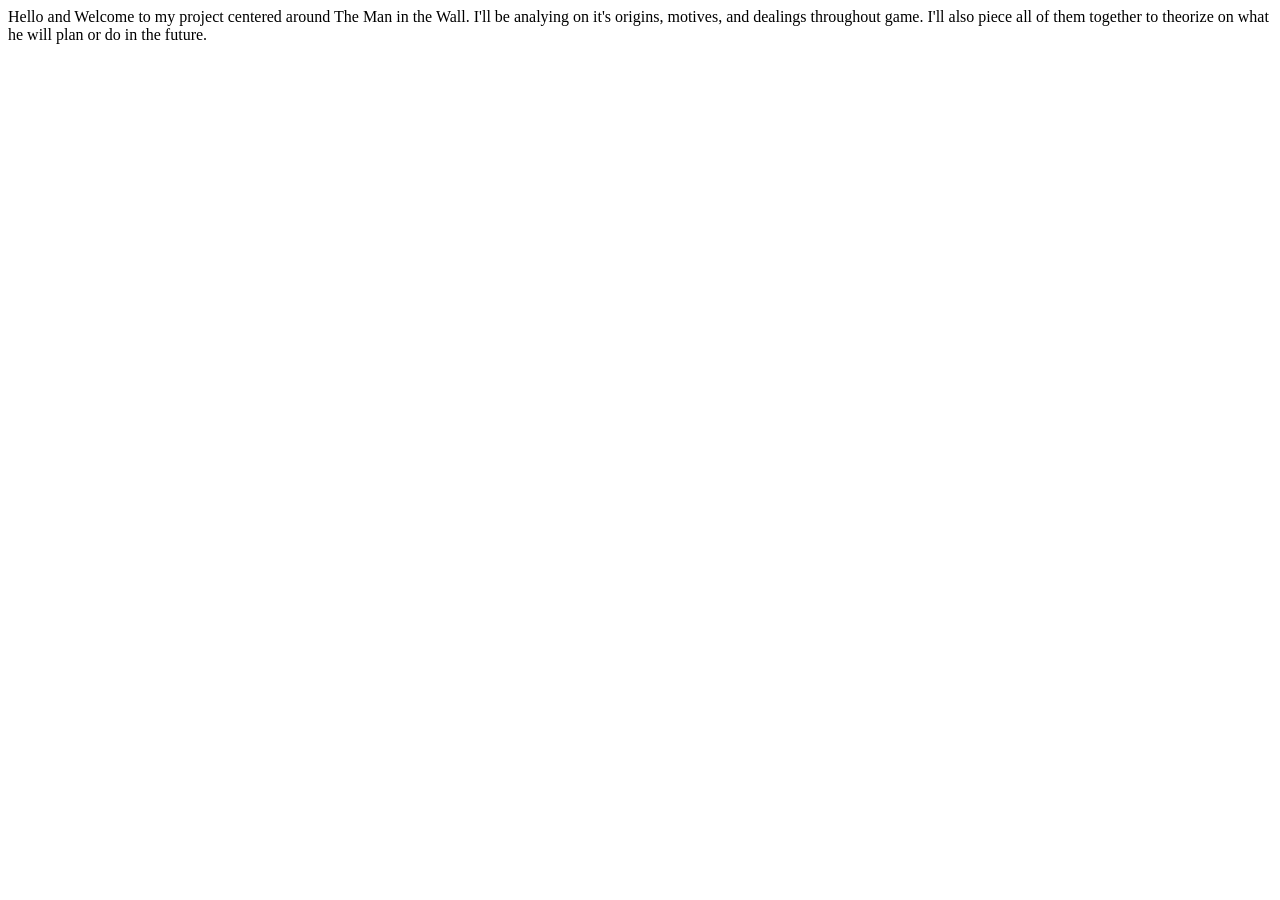
==== docs/index.html @ d52b534e "adding to docs" ====
<!DOCTYPE html>
<html>
    <head>
        <title>The Man in the Wall</title>
    </head>
    <body>Hello and Welcome to my project centered around The Man in the Wall. I'll be analying on it's origins, motives, and dealings throughout
    game. I'll also piece all of them together to theorize on what he will plan or do in the future.</body>
    
    
</html>
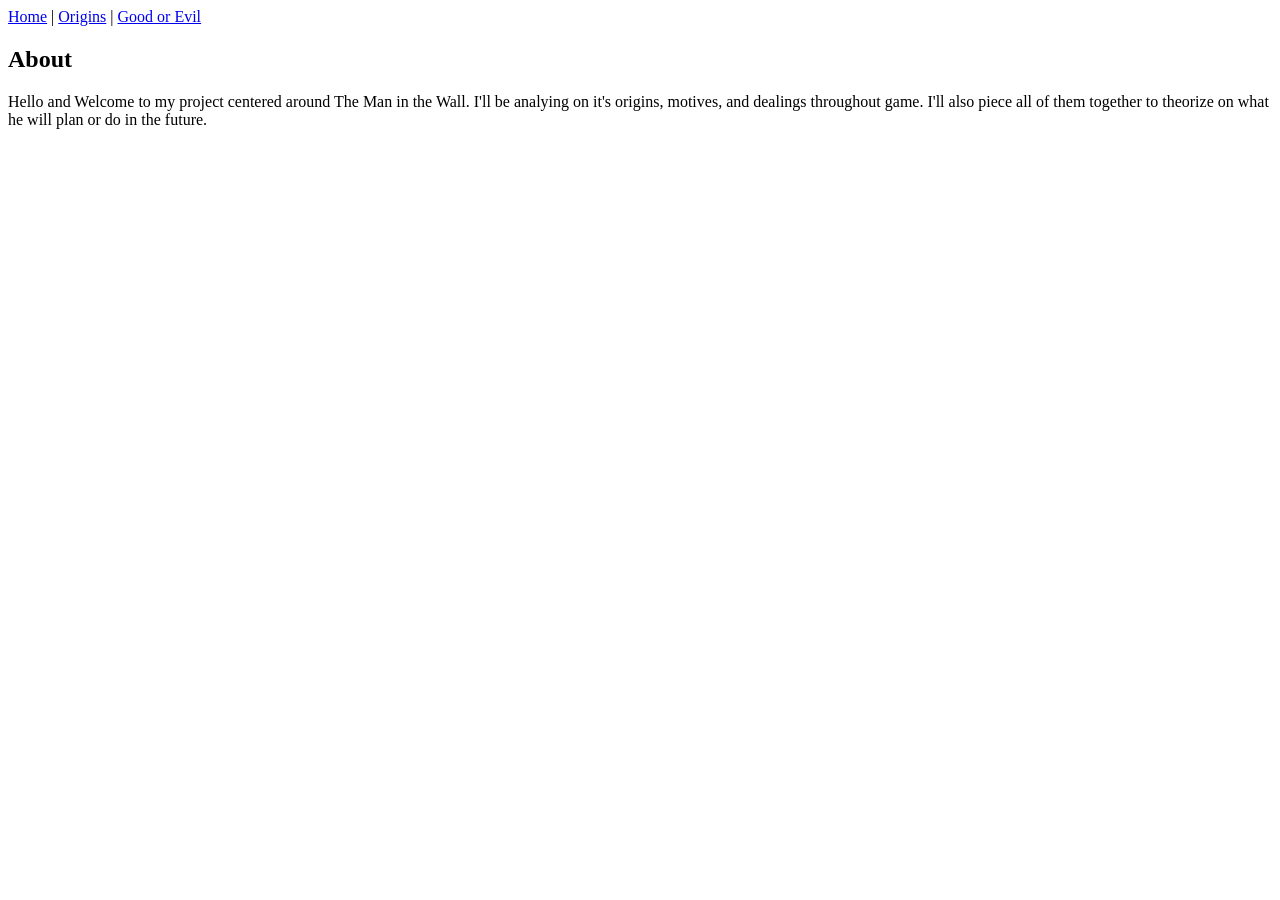
==== commit 53eb483d: "updating website" ====
--- a/docs/index.html
+++ b/docs/index.html
@@ -1,10 +1,21 @@
 <!DOCTYPE html>
-<html>
+<html xmlns="http://www.w3.org/1999/xhtml">
+    
     <head>
         <title>The Man in the Wall</title>
+        <link rel="stylesheet" href="Homepage.css"/>
     </head>
-    <body>Hello and Welcome to my project centered around The Man in the Wall. I'll be analying on it's origins, motives, and dealings throughout
-    game. I'll also piece all of them together to theorize on what he will plan or do in the future.</body>
-    
+    <body>
+        <div>
+            <nav>
+                <a href="index.html">Home</a> | <a href="Origins.html">Origins</a> | <a href="Good-or-Evil.html">Good or Evil</a>
+            </nav>
+        <section>
+            <h1>About</h1>
+        <p>Hello and Welcome to my project centered around The Man in the Wall. I'll be analying on it's origins, motives, and dealings throughout
+    game. I'll also piece all of them together to theorize on what he will plan or do in the future.</p>
+        </section>
+        </div>
+    </body>
     
 </html>
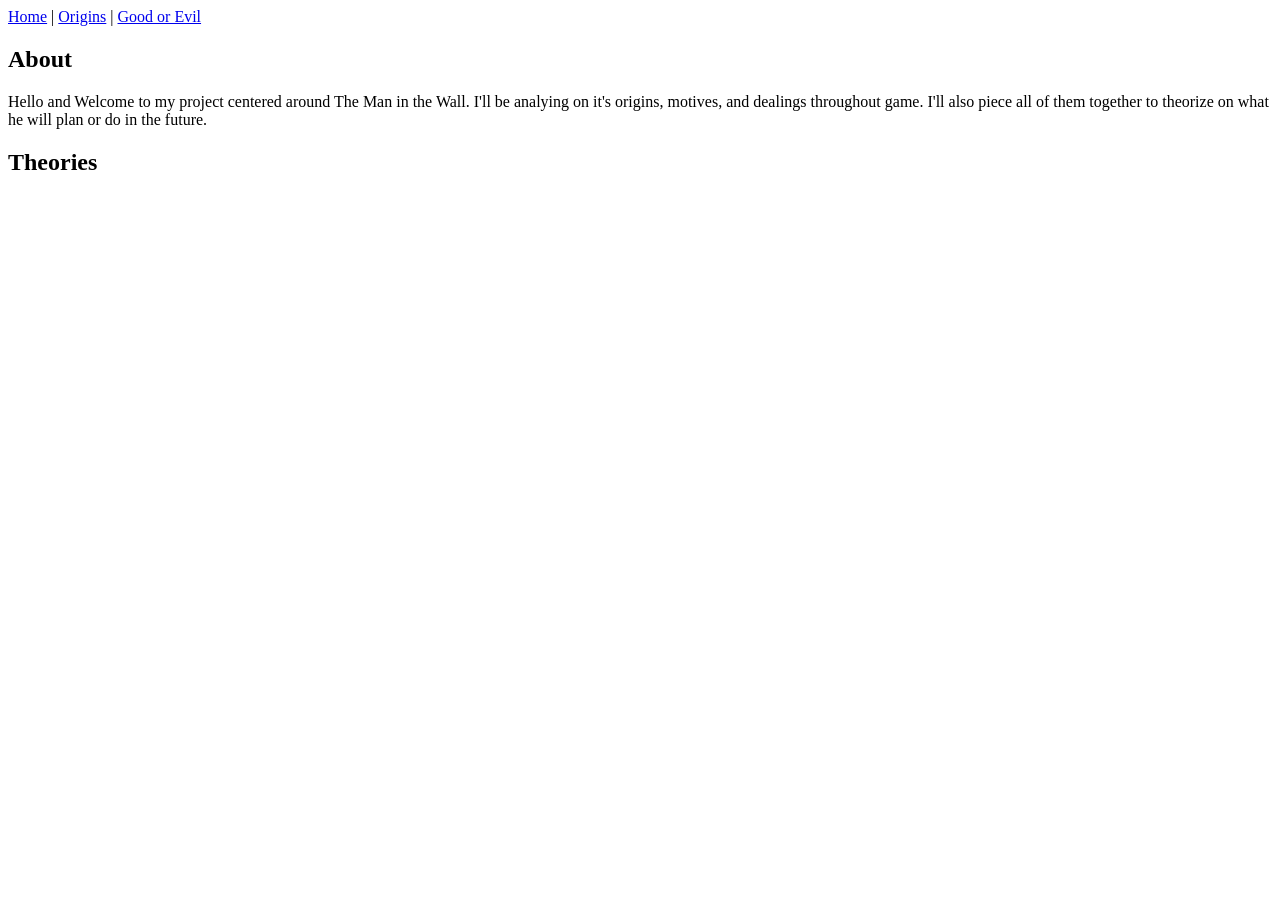
==== commit 38a0f7c5: "creating xml" ====
--- a/docs/index.html
+++ b/docs/index.html
@@ -15,6 +15,13 @@
         <p>Hello and Welcome to my project centered around The Man in the Wall. I'll be analying on it's origins, motives, and dealings throughout
     game. I'll also piece all of them together to theorize on what he will plan or do in the future.</p>
         </section>
+            
+            <section>
+                <h1>Theories</h1>
+                <p>
+                    
+                </p>
+            </section>
         </div>
     </body>
     
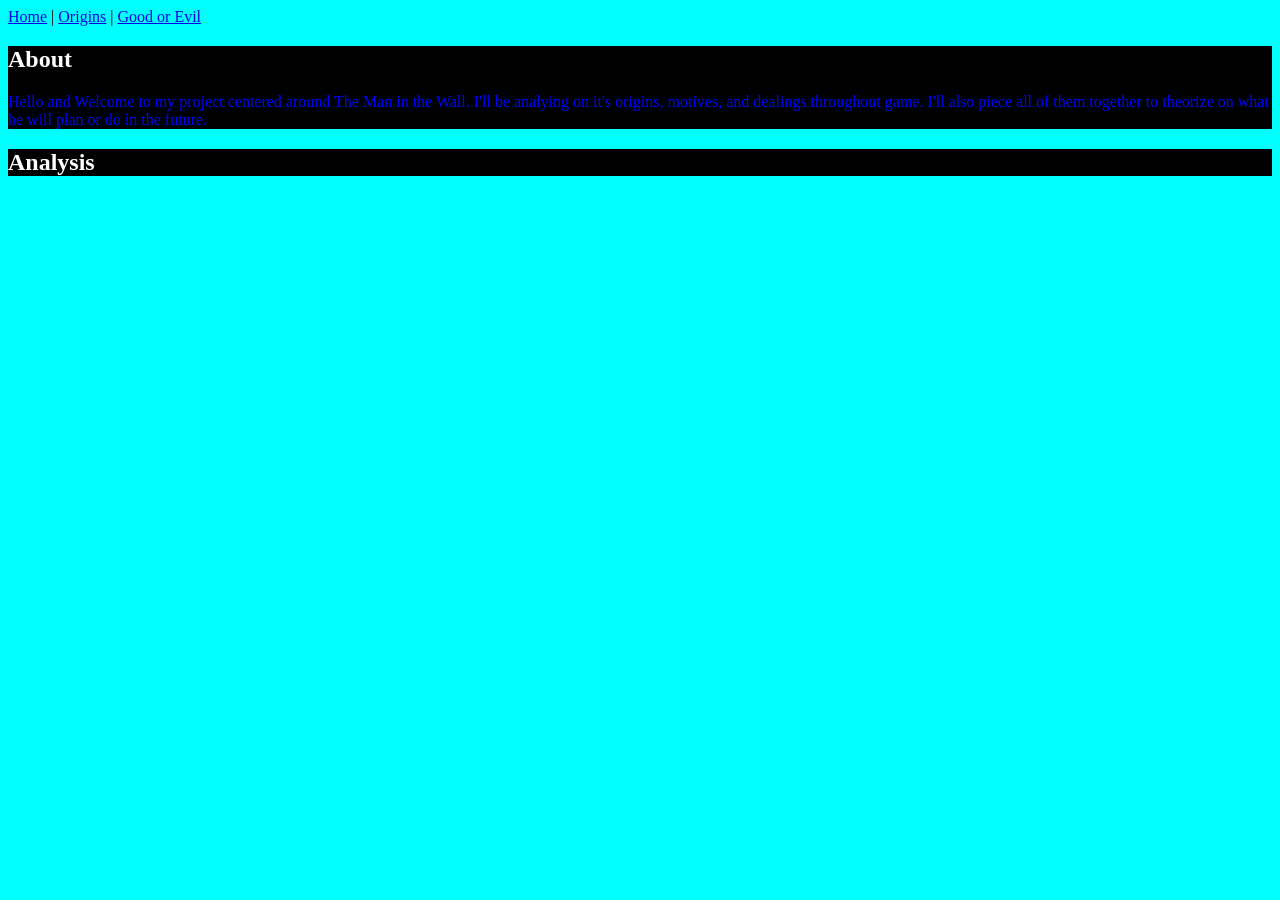
==== commit 9596cd97: "website progress" ====
--- a/docs/index.html
+++ b/docs/index.html
@@ -17,9 +17,9 @@
         </section>
             
             <section>
-                <h1>Theories</h1>
+                <h1>Analysis</h1>
                 <p>
-                    
+                  
                 </p>
             </section>
         </div>
--- a/docs/Homepage.css
+++ b/docs/Homepage.css
@@ -0,0 +1,18 @@
+body {
+    background-color: cyan;
+    color:black;
+    background-image: url("mitw-closeup")
+}
+
+section {
+    background-color: black;
+    color: blue;
+    background-image:url("mitw-closeup")
+}
+
+h1 {
+    background-color:black;
+    color:white
+    
+}
+
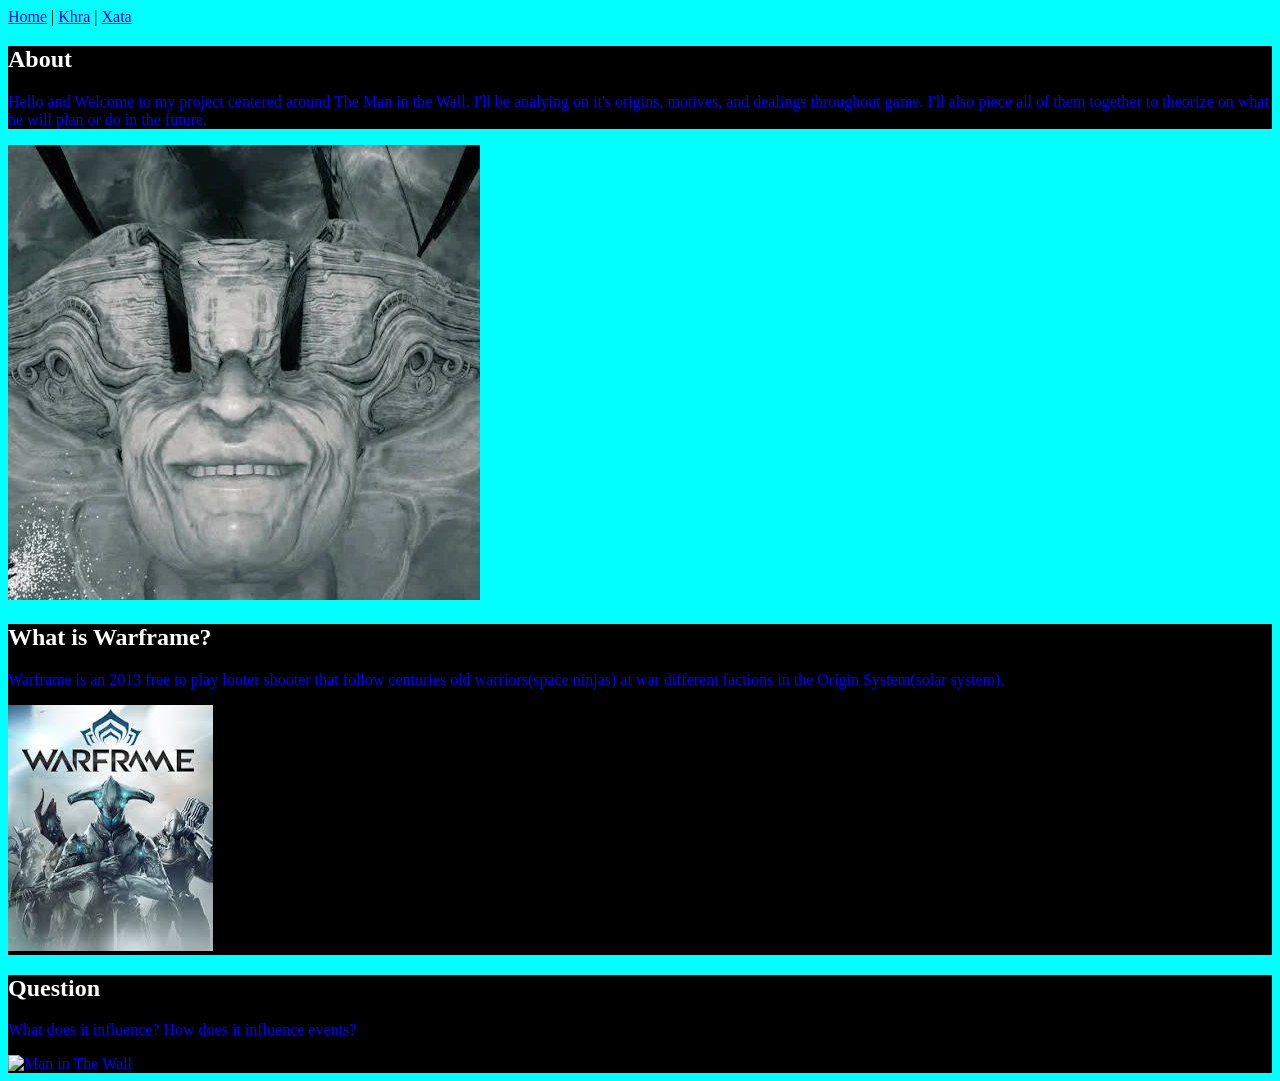
==== commit 43d49be0: "progress" ====
--- a/docs/index.html
+++ b/docs/index.html
@@ -8,21 +8,33 @@
     <body>
         <div>
             <nav>
-                <a href="index.html">Home</a> | <a href="Origins.html">Origins</a> | <a href="Good-or-Evil.html">Good or Evil</a>
+                <a href="index.html">Home</a> | <a href="Origins.html">Khra</a> | <a href="Good-or-Evil.html">Xata</a>
             </nav>
         <section>
             <h1>About</h1>
         <p>Hello and Welcome to my project centered around The Man in the Wall. I'll be analying on it's origins, motives, and dealings throughout
     game. I'll also piece all of them together to theorize on what he will plan or do in the future.</p>
         </section>
+            <img src="MITW.webp"/>
             
             <section>
-                <h1>Analysis</h1>
+                <h1>What is Warframe?</h1>
                 <p>
+                   Warframe is an 2013 free to play looter shooter that follow centuries old warriors(space ninjas) at war different factions in the 
+                   Origin System(solar system).  
+                </p>
+                <img src="Warframe.jpg" alt="Warframe" />
+            </section>
+            
+            <section>
+                <h1>Question</h1>
+                <p>
+                  What does it influence?
                   
+                  How does it influence events?
                 </p>
+                <img src="MIW.jpg" alt="Man in The Wall" />
             </section>
         </div>
     </body>
-    
 </html>
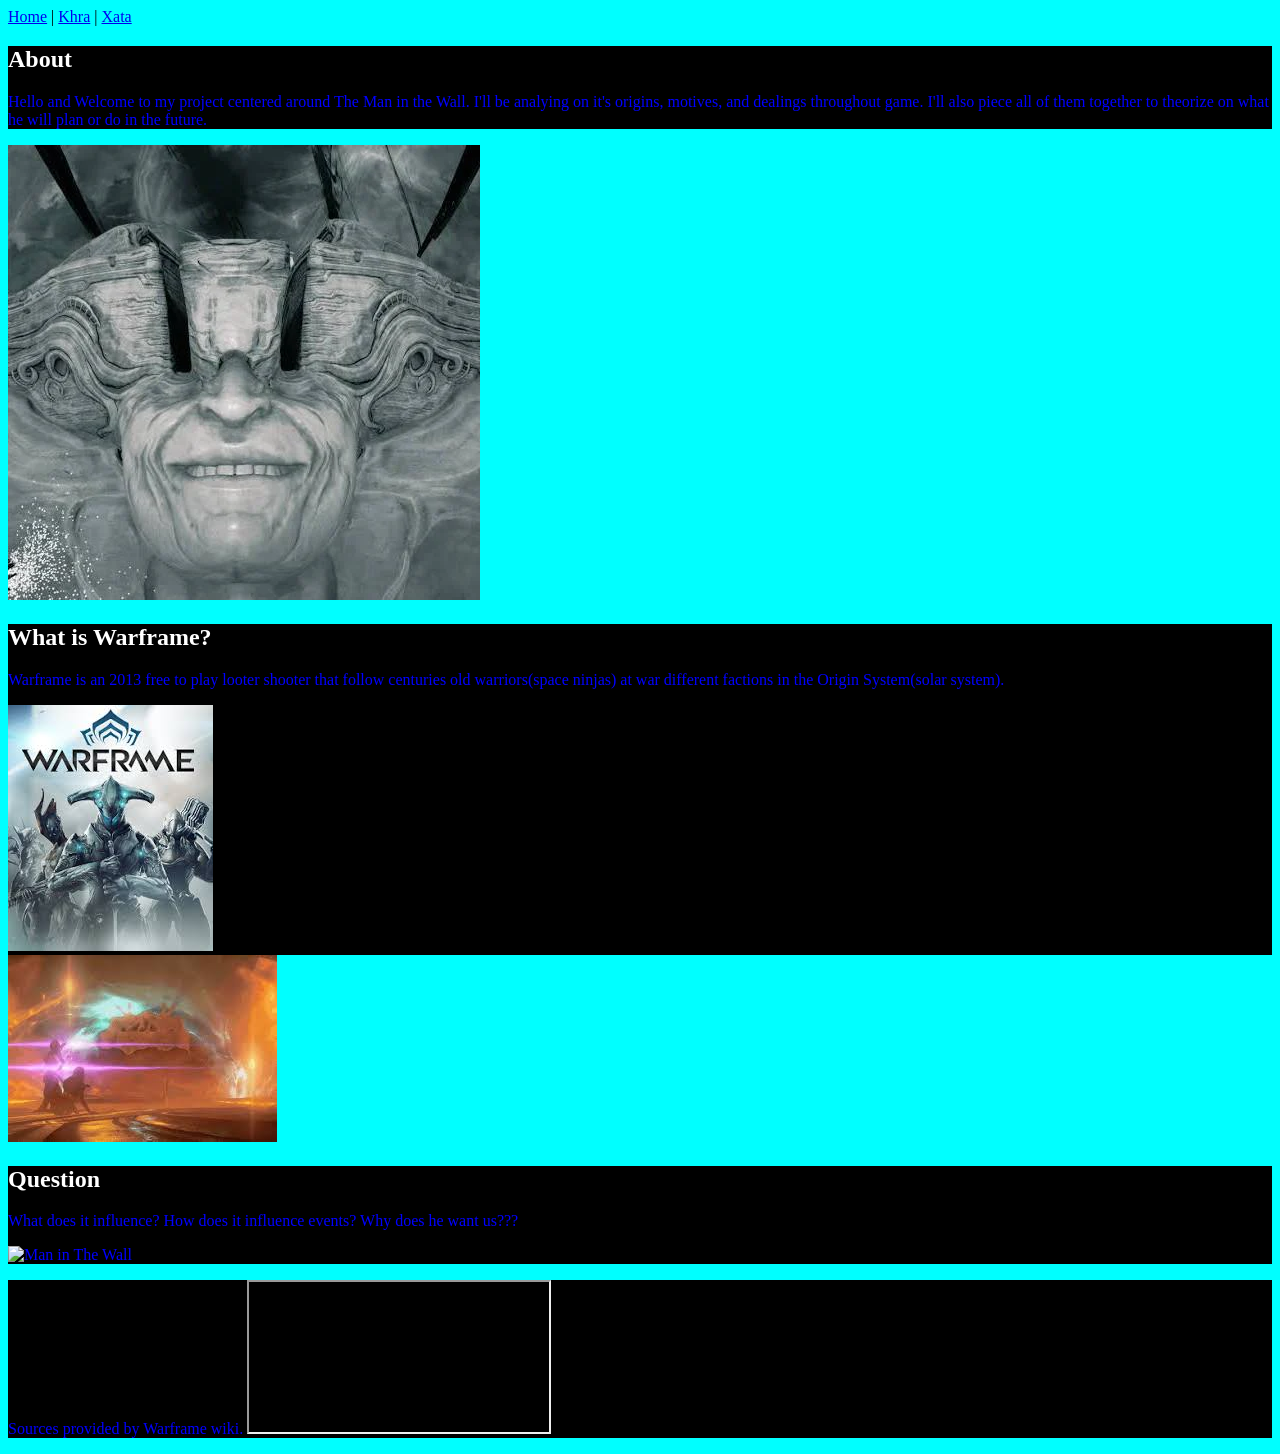
==== commit 5808f6fa: "almost done" ====
--- a/docs/index.html
+++ b/docs/index.html
@@ -25,6 +25,7 @@
                 </p>
                 <img src="Warframe.jpg" alt="Warframe" />
             </section>
+            <img src="Mitw.jpg" alt=""/>
             
             <section>
                 <h1>Question</h1>
@@ -32,9 +33,18 @@
                   What does it influence?
                   
                   How does it influence events?
+                  
+                  Why does he want us???
                 </p>
                 <img src="MIW.jpg" alt="Man in The Wall" />
+                
             </section>
+          <section>
+            <p>
+              Sources provided by Warframe wiki. 
+             <iframe src="rdf.rdf"></iframe>
+            </p>
+          </section>
         </div>
     </body>
 </html>
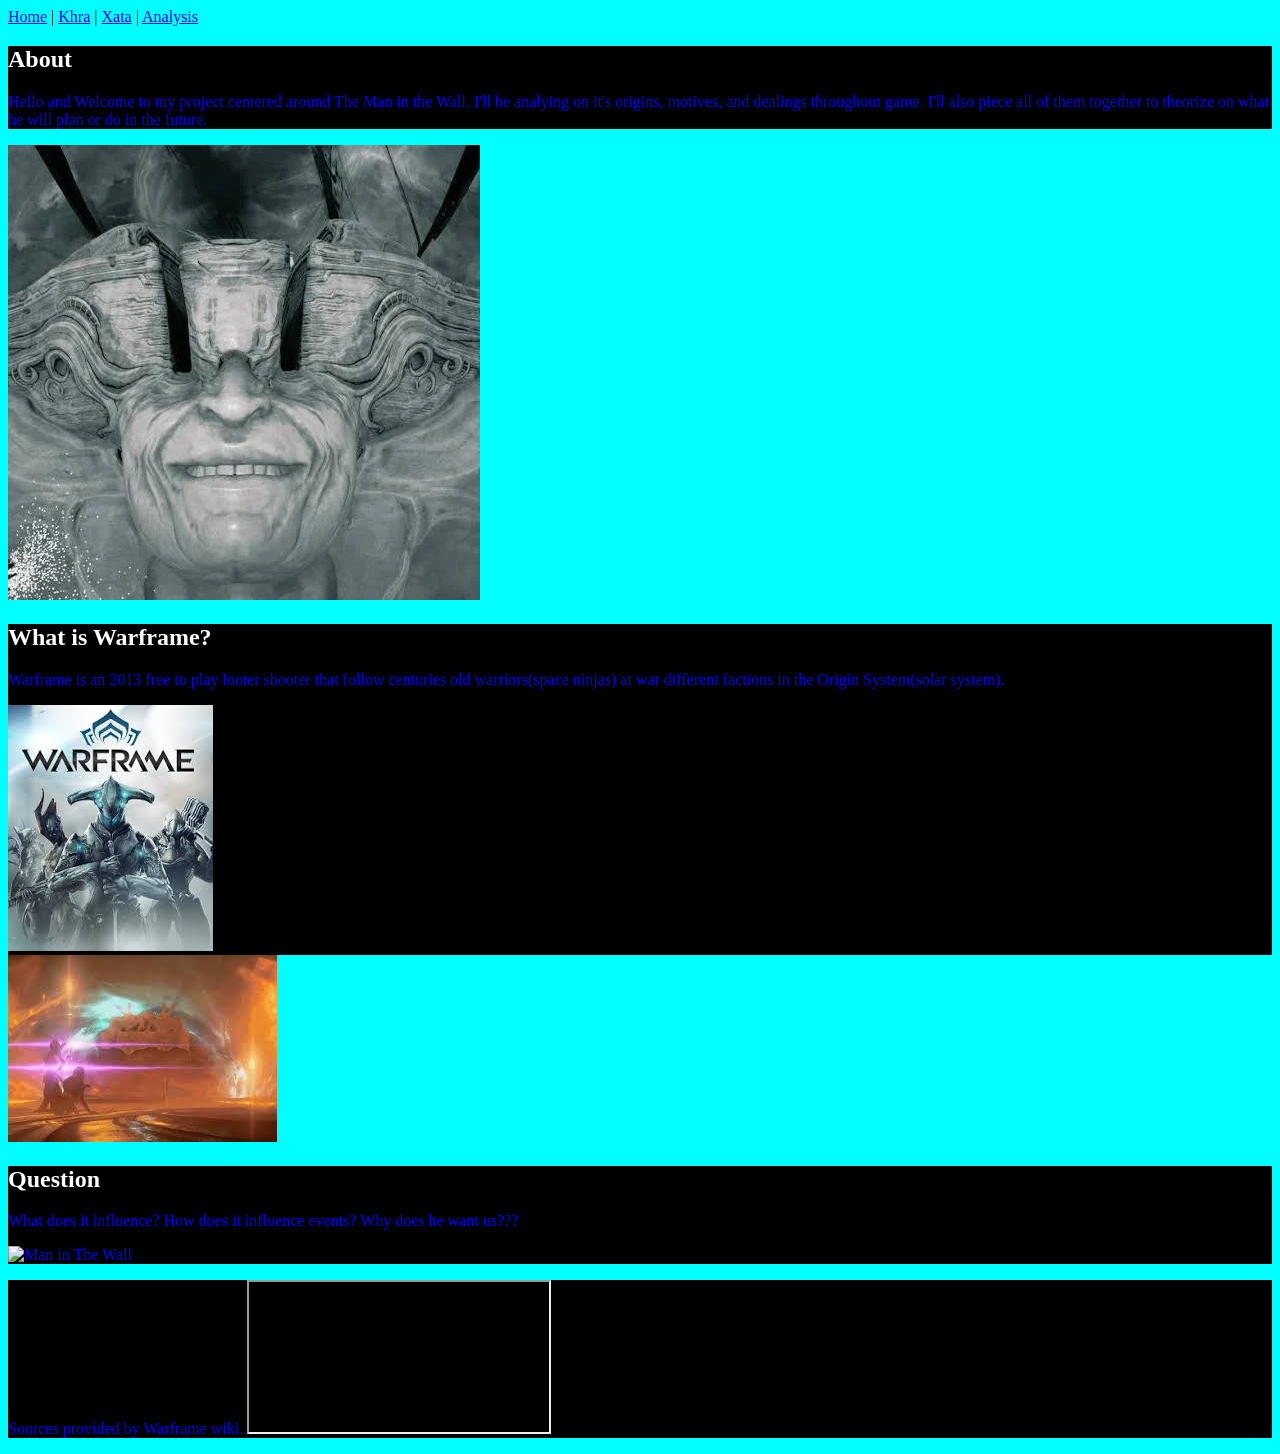
==== commit e4494e09: "finished" ====
--- a/docs/index.html
+++ b/docs/index.html
@@ -8,7 +8,7 @@
     <body>
         <div>
             <nav>
-                <a href="index.html">Home</a> | <a href="Origins.html">Khra</a> | <a href="Good-or-Evil.html">Xata</a>
+                <a href="index.html">Home</a> | <a href="Origins.html">Khra</a> | <a href="Good-or-Evil.html">Xata</a> | <a href="Analysis.html">Analysis</a>
             </nav>
         <section>
             <h1>About</h1>
